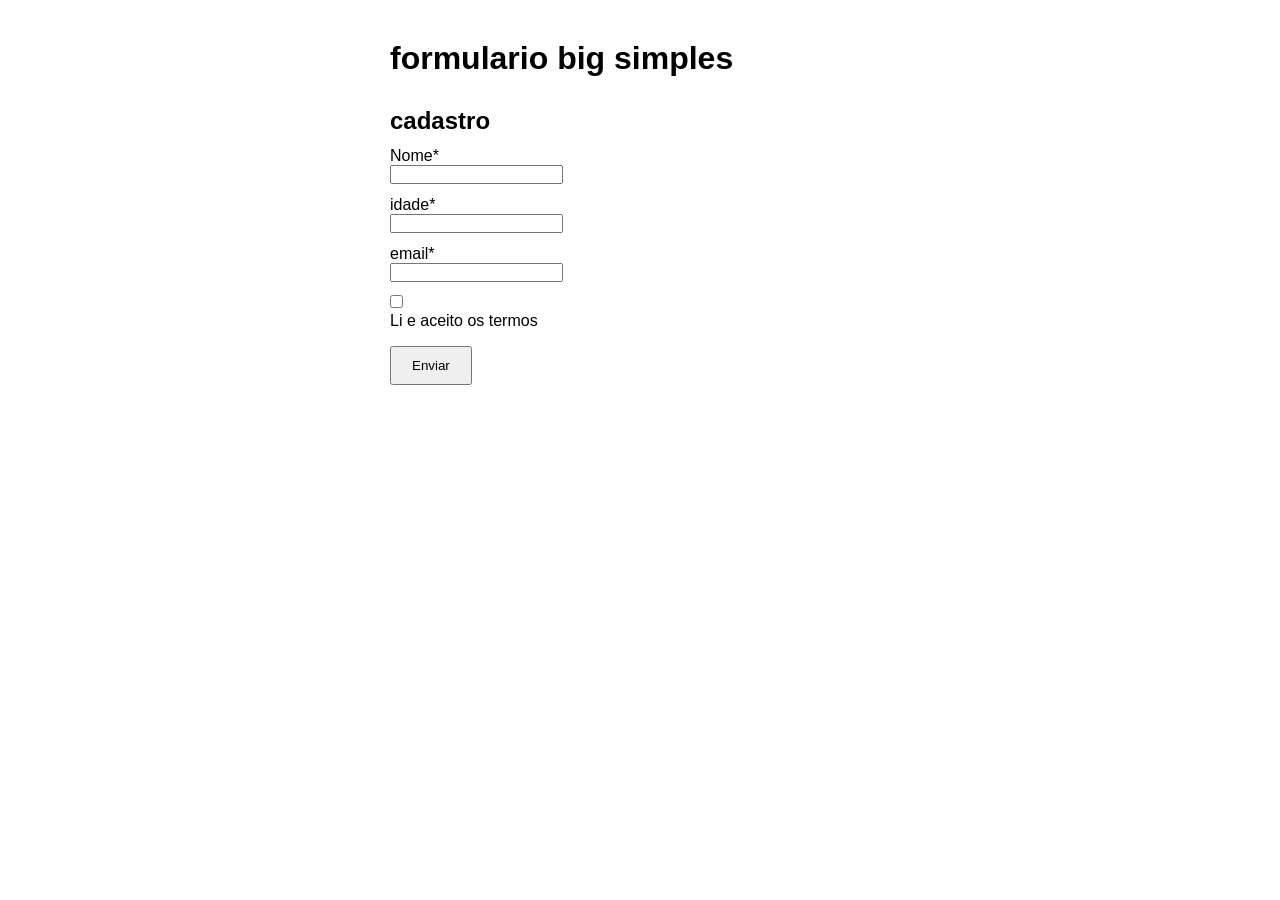
==== aula-7/index.html @ aecb9c24 "aula-7 aula-7" ====
<!doctype html>
<html lang="PT-BR">
  <head>
    <meta charset="UTF-8" />
    <meta name="viewport" content="width=device-width, initial-scale=1.0" />
    <link rel="stylesheet" href="styles/style.css" />
    <script src="scripts/index.js" defer></script>
    <title>Formulario</title>
  </head>
  <body>
    <header>
      <h1>formulario big simples</h1>
    </header>
    <main>
      <h2>cadastro</h2>
      <form id="cadastro">
        <label for="nome">Nome*</label>
        <input type="text" id="nome" />
        <span id="erro-nome" class="oculto"></span>

        <label for="idade">idade*</label>
        <input type="number" id="idade" />
        <span id="erro-idade" class="oculto"></span>

        <label for="erro-email">email*</label>
        <input type="number" id="idade" />
        <span id="erro-idade" class="oculto"></span>

        <label>
          <input type="checkbox">
          <span>Li e aceito os termos</span>
          <span id="erro-termos" class="oculto"></span>
        </label>

        <button onclick="executar(event)">Enviar</button>
        <p id="concluido" class="oculto"></p>
      
    </main>
  </body>
</html>
---- aula-7/styles/style.css ----
* {
  margin: 0;
  padding: 0;
  box-sizing: 0;
}
html {
  font-size: 62.5%;
}
body {
  font-family: Arial, sans-serif;
  font-size: 1.6rem;
  max-width: 50rem;
  margin: 4rem auto;
}
main {
  margin-top: 3rem;
}
footer {
  margin-top: 3rem;
}
p {
  margin-top: 1rem;
  padding: 1.5rem;
}
span {
  display: block;
}
label {
  display: block;
  margin-top: 1.2rem;
}
input[type="text"] input[type="number"] input[type="email"] {
  padding: 0.8rem;
  width: 100%;
}
button {
  padding: 1rem 2rem;
  margin-top: 1.6rem;
}
.oculto {
  display: none;
}
.sucesso {
  background-color: rgb(219, 4, 183);
  font-weight: bold;
}
.erro {
  color: rgb(251, 2, 2);
}
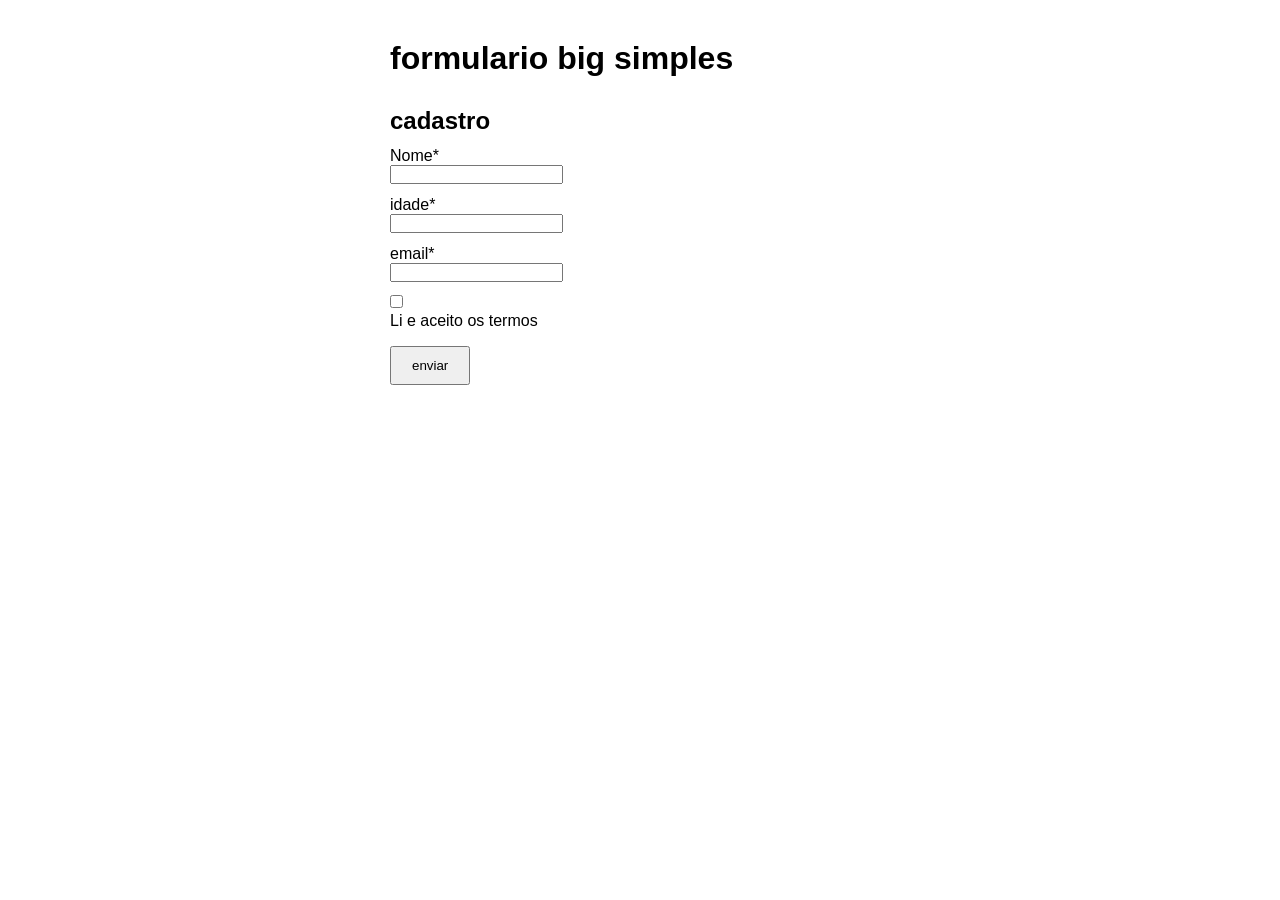
==== commit 1da8e12b: "aula-7 aula  7" ====
--- a/aula-7/index.html
+++ b/aula-7/index.html
@@ -13,26 +13,26 @@
     </header>
     <main>
       <h2>cadastro</h2>
-      <form id="cadastro">
+      <form id="cadastro" novalidate onsubmit="executar(event)">
         <label for="nome">Nome*</label>
         <input type="text" id="nome" />
-        <span id="erro-nome" class="oculto"></span>
+        <p id="erro-nome" class="oculto"></p>
 
         <label for="idade">idade*</label>
         <input type="number" id="idade" />
-        <span id="erro-idade" class="oculto"></span>
+        <p id="erro-idade" class="oculto"></p>
 
         <label for="erro-email">email*</label>
-        <input type="number" id="idade" />
-        <span id="erro-idade" class="oculto"></span>
+        <input type="text="idade" />
+        <p id="erro-idade" class="oculto"></p>
 
         <label>
           <input type="checkbox">
-          <span>Li e aceito os termos</span>
-          <span id="erro-termos" class="oculto"></span>
+          <p>Li e aceito os termos</p>
+          <p id="erro-termos" class="oculto"></p>
         </label>
 
-        <button onclick="executar(event)">Enviar</button>
+    <button type="submit">enviar</button>
         <p id="concluido" class="oculto"></p>
       
     </main>
--- a/aula-7/styles/style.css
+++ b/aula-7/styles/style.css
@@ -18,7 +18,7 @@
 footer {
   margin-top: 3rem;
 }
-p {
+footer p {
   margin-top: 1rem;
   padding: 1.5rem;
 }
